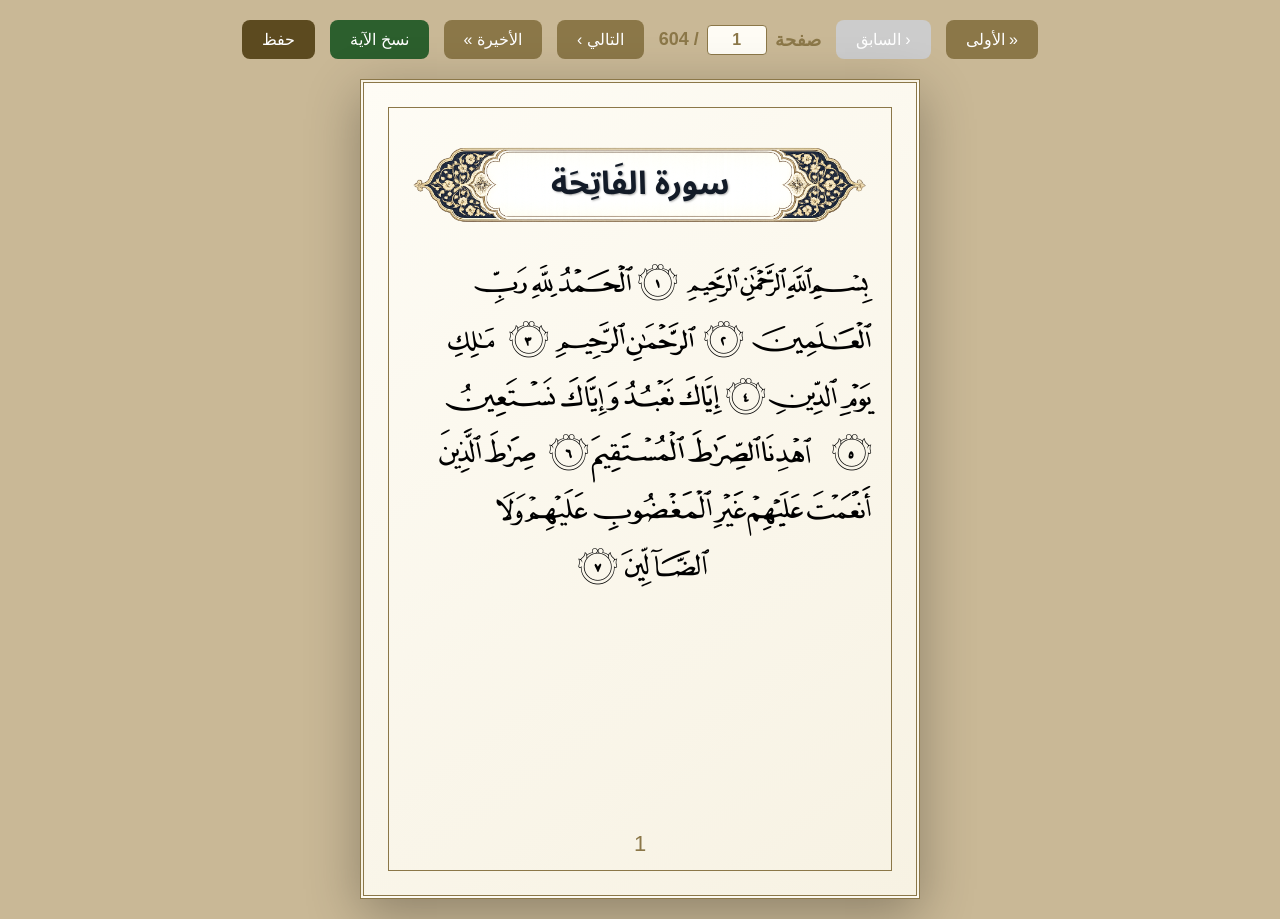
==== index.html @ 2e0cc765 "before refactoring" ====
<!DOCTYPE html>
<html lang="ar" dir="rtl">

<head>
    <meta charset="UTF-8">
    <meta name="viewport" content="width=device-width, initial-scale=1.0">
    <title>مصحف المدينة المنورة</title>
    <style>
        @import url('https://fonts.googleapis.com/css2?family=Amiri:wght@400;700&family=Scheherazade:wght@400;700&family=Noto+Sans+Arabic:wght@400;700&display=swap');

        * {
            margin: 0;
            padding: 0;
            box-sizing: border-box;
        }

        body {
            background: #c9b896;
            display: flex;
            flex-direction: column;
            align-items: center;
            min-height: 100vh;
            padding: 20px;
            font-family: sans-serif;
        }

        .nav {
            display: flex;
            align-items: center;
            gap: 15px;
            margin-bottom: 20px;
        }

        .nav button {
            padding: 10px 20px;
            font-size: 16px;
            background: #8b7748;
            color: white;
            border: none;
            border-radius: 8px;
            cursor: pointer;
        }

        .nav button:hover {
            background: #6d5a36;
        }

        .nav button:disabled {
            background: #ccc;
            cursor: not-allowed;
        }

        #copyBtn {
            background: #2c5f2d;
        }

        #copyBtn:hover {
            background: #1e4220;
        }

        .page-info {
            font-size: 18px;
            color: #8b7748;
            font-weight: bold;
            display: flex;
            align-items: center;
            gap: 8px;
        }

        .page-info input {
            width: 60px;
            padding: 5px;
            text-align: center;
            font-size: 16px;
            border: 1px solid #8b7748;
            border-radius: 4px;
            background: #fefcf5;
            color: #8b7748;
            font-weight: bold;
        }

        .page-info input::-webkit-inner-spin-button,
        .page-info input::-webkit-outer-spin-button {
            -webkit-appearance: none;
            margin: 0;
        }

        .mushaf-page {
            background: linear-gradient(145deg, #fefcf5, #f7f2e3);
            width: 560px;
            min-height: 820px;
            padding: 50px 45px;
            box-shadow: 0 15px 50px rgba(0, 0, 0, 0.3);
            border: 4px double #8b7748;
            position: relative;
        }

        .mushaf-page::before {
            content: '';
            position: absolute;
            top: 24px;
            left: 24px;
            right: 24px;
            bottom: 24px;
            border: 1px solid #8b7748;
            pointer-events: none;
        }

        .qcf-text {
            font-family: 'QCF_P1', serif;
            font-size: 42px;
            line-height: 1.35;
            color: #000;
            word-wrap: break-word;
            text-align: justify;
            text-align-last: center;
            user-select: text;
        }

        .qcf-text .word {
            cursor: pointer;
            padding: 2px 4px;
            border-radius: 3px;
        }

        .qcf-text .word:hover {
            background-color: rgba(100, 149, 237, 0.2);
        }

        .qcf-text .word.selected {
            background-color: rgba(100, 149, 237, 0.4);
        }

        .ayah {
            cursor: pointer;
            padding: 2px 4px;
            border-radius: 3px;
        }

        .ayah.selected {
            background-color: rgba(100, 149, 237, 0.2);
        }

        .qcf-text {
            cursor: text;
        }

        .page-num {
            position: absolute;
            bottom: 38px;
            left: 0;
            right: 0;
            text-align: center;
            font-size: 22px;
            color: #8b7748;
        }

        .loading {
            color: #8b7748;
            font-size: 20px;
        }

        .surah-header {
            font-family: 'Scheherazade', 'Noto Sans Arabic', 'Amiri', serif;
            font-size: 32px;
            font-weight: 700;
            text-align: center;
            color: #131b28;
            margin-bottom: 15px;
            padding: 30px 40px;
            background-image: url('SurahHeader.png');
            background-size: contain;
            background-repeat: no-repeat;
            background-position: center;
            min-height: 80px;
            display: flex;
            align-items: center;
            justify-content: center;
            text-shadow: 1px 1px 2px rgba(0, 0, 0, 0.3);
        }

        .bismillah {
            font-family: 'QCF_Bismillah', serif;
            font-size: 42px;
            text-align: center;
            color: #000;
            margin-bottom: 15px;
            display: block;
        }

        /* Hifz Mode */
        #hifzToggle {
            background: #5c4a1f;
        }

        #hifzToggle.active {
            background: #1e4220;
        }

        .hifz-block {
            color: #f59e0b; /* Yellow/Gold color */
            font-weight: bold;
            cursor: pointer;
            border-radius: 4px;
            transition: background-color 0.2s;
        }
        
        .hifz-block:hover {
            background-color: rgba(245, 158, 11, 0.1);
        }

        .hifz-word {
            color: #2563eb;
            font-weight: bold;
        }

        /* Tooltip */
        #tooltip {
            display: none;
            position: fixed;
            background: #fefcf5;
            border: 2px solid #8b7748;
            border-radius: 8px;
            padding: 15px;
            max-width: 500px;
            max-height: 450px;
            overflow-y: auto;
            z-index: 1000;
            box-shadow: 0 4px 20px rgba(0, 0, 0, 0.3);
            font-family: 'Scheherazade', serif;
            pointer-events: auto;
        }

        #tooltip:hover {
            display: block !important;
        }

        #tooltip .similar-item {
            padding: 10px;
            margin: 8px 0;
            background: #f5f0e6;
            border-radius: 6px;
            border-right: 4px solid #8b7748;
            cursor: pointer;
        }

        #tooltip .similar-item:hover {
            background: #e8e0d0;
            border-right-color: #2c5f2d;
        }

        #tooltip .similar-item .surah-name {
            font-weight: bold;
            color: #1a5c2e;
            font-size: 14px;
        }

        #tooltip .similar-item .ayah-text {
            font-size: 18px;
            color: #131b28;
            margin-top: 5px;
        }

        #tooltip .similar-item .shared-words {
            font-size: 12px;
            color: #2563eb;
            margin-top: 5px;
        }

        #tooltip .current-word {
            font-size: 18px;
            font-weight: bold;
            color: #2563eb;
            padding: 10px;
            background: #e0e7ff;
            border-radius: 6px;
            text-align: center;
            margin-bottom: 10px;
        }
    </style>
</head>

<body>
    <div class="nav">
        <button id="firstBtn">« الأولى</button>
        <button id="prevBtn" disabled>‹ السابق</button>
        <span class="page-info">صفحة <input type="number" id="pageInput" min="1" max="604" value="1"> / 604</span>
        <button id="nextBtn">التالي ›</button>
        <button id="lastBtn">الأخيرة »</button>
        <button id="copyBtn" disabled>نسخ الآية</button>
        <button id="hifzToggle">حفظ</button>
    </div>
    <div id="tooltip"></div>
    <div class="mushaf-page">
        <div id="content" class="qcf-text"></div>
        <div id="pageNumber" class="page-num">1</div>
    </div>

    <script>
        const TOTAL_PAGES = 604;

        let pagesData = {};
        let surahInfo = {};
        let quranText = {};
        let hifzData = {};
        let isHifzMode = false;
        let currentPage = 1;

        // Word mapping: lineIdx -> [{charIndex, quranWordIndex, word}]
        let wordMapping = {};

        async function loadQuranText() {
            try {
                const response = await fetch('quran-uthmani.json');
                const data = await response.json();

                quranText = {};
                for (const surah of data.data.surahs) {
                    quranText[surah.number] = surah.ayahs.map(a => a.text.replace('\ufeff', ''));
                }

                // Build word mapping for all 6236 lines
                buildWordMapping(data);

                console.log('Loaded Quran text from local file');
            } catch (e) {
                console.error('Failed to load Quran text:', e);
            }
        }

        function buildWordMapping(quranData) {
            // Get all ayahs in order
            const allAyahs = [];
            for (const surah of quranData.data.surahs) {
                for (const ayah of surah.ayahs) {
                    allAyahs.push(ayah);
                }
            }

            // Load mushaf to get char counts per line
            fetch('mushaf.txt').then(r => r.text()).then(text => {
                const lines = text.split('\n').filter(l => l.trim());

                for (let lineIdx = 0; lineIdx < Math.min(lines.length, allAyahs.length); lineIdx++) {
                    const line = lines[lineIdx];
                    const commaIdx = line.indexOf(',');
                    if (commaIdx === -1) continue;

                    const ligatures = line.substring(commaIdx + 1).trim();
                    // Remove last char (ayah number marker)
                    const chars = ligatures.slice(0, -1);
                    const mushafWordCount = chars.length;

                    // Get Quran words
                    const quranWords = getWordsFromText(allAyahs[lineIdx].text);
                    const quranWordCount = quranWords.length;

                    // Build mapping
                    wordMapping[lineIdx] = [];

                    if (mushafWordCount === quranWordCount) {
                        // Direct 1:1 mapping
                        for (let i = 0; i < mushafWordCount; i++) {
                            wordMapping[lineIdx].push({
                                charIndex: i,
                                quranWordIndex: i,
                                word: quranWords[i]
                            });
                        }
                    } else if (mushafWordCount === quranWordCount + 1) {
                        // One stop mark - skip it
                        // Find which position has the stop mark (usually near the end)
                        // For now, map first quranWordCount chars to words
                        for (let i = 0; i < quranWordCount; i++) {
                            wordMapping[lineIdx].push({
                                charIndex: i,
                                quranWordIndex: i,
                                word: quranWords[i]
                            });
                        }
                    }
                }
                console.log('Built word mapping for ' + Object.keys(wordMapping).length + ' lines');
            });
        }

        function getWordsFromText(text) {
            // Split handling multiple spaces
            return text.trim().split(/\s+/).filter(w => w);
        }

        async function loadHifzData() {
            try {
                const response = await fetch('hifz_data.json');
                hifzData = await response.json();
                console.log('Loaded hifz data: ' + Object.keys(hifzData).length + ' trigrams');
                console.log('Sample keys:', Object.keys(hifzData).slice(0, 3));
            } catch (e) {
                console.error('Failed to load hifz data:', e);
            }
        }

        function toggleHifzMode() {
            isHifzMode = !isHifzMode;
            document.getElementById('hifzToggle').classList.toggle('active', isHifzMode);
            renderPage(currentPage);
        }

        function getAyahText(surahNum, ayahNum) {
            return quranText[surahNum] ? (quranText[surahNum][ayahNum - 1] || '') : '';
        }

        const HARAKAT = ['ً', 'ٍ', 'ٌ', 'َ', 'ِ', 'ُ', 'ّ', 'ْ', 'ٰ', 'ٱ'];

        function removeBismillah(text) {
            if (!text) return '';
            // Try multiple bismillah patterns (with different harakat orderings)
            const bismPatterns = [
                'بِسْمِ ٱللَّهِ ٱلرَّحْمَٰنِ ٱلرَّحِيمِ',
                'بِسْمِ ٱللَّهِ ٱلرَّحْمَٰنِ ٱلرَّحِيمِ',
                'بِسْمِ اللَّهِ الرَّحْمَٰنِ الرَّحِيمِ'
            ];
            for (const pat of bismPatterns) {
                if (text.includes(pat)) {
                    const idx = text.indexOf(pat);
                    const remaining = text.substring(idx + pat.length).trim();
                    if (remaining.length > 5) return remaining;
                    return '';
                }
            }
            // Simple check: if starts with بسم or بِسْم
            if (text.startsWith('بِسْمِ') || text.startsWith('بسم')) {
                const parts = text.split(' ');
                // Find end of bismillah (usually 4-5 words)
                let bismEnd = -1;
                for (let i = 1; i < Math.min(6, parts.length); i++) {
                    if (parts[i].includes('لَّهِ') || parts[i] === 'لله' || parts[i].includes('لِٱل')) {
                        bismEnd = i;
                        break;
                    }
                }
                if (bismEnd > 0) {
                    const remaining = parts.slice(bismEnd + 1).join(' ').trim();
                    if (remaining.length > 5) return remaining;
                    return '';
                }
            }
            return text;
        }

        function normalizeWord(word) {
            let w = word.trim();
            for (const h of HARAKAT) {
                w = w.replaceAll(h, '');
            }
            return w;
        }

        function getTrigramsFromText(text, removeBism = true) {
            if (removeBism) {
                text = removeBismillah(text);
            }
            const words = text.split(' ');
            const trigrams = [];
            for (let i = 0; i < words.length - 2; i++) {
                const w1 = normalizeWord(words[i]);
                const w2 = normalizeWord(words[i + 1]);
                const w3 = normalizeWord(words[i + 2]);
                if (w1 && w2 && w3) {
                    trigrams.push(w1 + " " + w2 + " " + w3);
                }
            }
            return trigrams;
        }

        function getMatchingTrigramGroups(key) {
            if (!hifzData) return [];

            const [surah, ayah] = key.split(':').map(Number);
            const text = getAyahText(surah, ayah);
            const words = text.split(' ');

            // Find all matching trigrams with their positions
            const matches = [];
            for (let i = 0; i < words.length - 2; i++) {
                const w1 = normalizeWord(words[i]);
                const w2 = normalizeWord(words[i + 1]);
                const w3 = normalizeWord(words[i + 2]);
                const trigram = w1 + " " + w2 + " " + w3;

                if (hifzData[trigram]) {
                    const similarAyahs = hifzData[trigram].filter(k => k !== key);
                    if (similarAyahs.length > 0) {
                        matches.push({
                            startIdx: i,
                            endIdx: i + 2,
                            trigram: trigram,
                            trigramWords: [w1, w2, w3],
                            similarAyahs: similarAyahs
                        });
                    }
                }
            }

            if (matches.length === 0) return [];

            // Sort by position
            matches.sort((a, b) => a.startIdx - b.startIdx);

            // Merge consecutive trigrams into one group
            const groups = [];
            let currentGroup = {
                startIdx: matches[0].startIdx,
                endIdx: matches[0].endIdx,
                matches: [matches[0]]
            };

            for (let i = 1; i < matches.length; i++) {
                const curr = matches[i];
                const prev = currentGroup;

                if (curr.startIdx <= prev.endIdx) {
                    // Overlapping or touching (share at least one word) - merge
                    currentGroup.endIdx = Math.max(prev.endIdx, curr.endIdx);
                    currentGroup.matches.push(curr);
                } else {
                    groups.push(currentGroup);
                    currentGroup = {
                        startIdx: curr.startIdx,
                        endIdx: curr.endIdx,
                        matches: [curr]
                    };
                }
            }
            groups.push(currentGroup);

            // Build final groups with merged similar ayahs
            return groups.map(g => {
                const allSimilarAyahs = new Set();
                const trigramWordSets = g.matches.map(m => ({
                    words: m.trigramWords,
                    similarAyahs: m.similarAyahs
                }));

                g.matches.forEach(m => {
                    m.similarAyahs.forEach(a => allSimilarAyahs.add(a));
                });

                return {
                    startIdx: g.startIdx,
                    endIdx: g.endIdx,
                    trigramWordSets: trigramWordSets,
                    similarAyahs: Array.from(allSimilarAyahs)
                };
            });
        }

        function findSimilarAyahs(currentKey) {
            const groups = getMatchingTrigramGroups(currentKey);
            if (groups.length === 0) return [];

            // Collect all unique similar ayahs with their matching words
            const similarMap = new Map();

            for (const group of groups) {
                for (const otherKey of group.similarAyahs) {
                    if (!similarMap.has(otherKey)) {
                        const [s, a] = otherKey.split(':').map(Number);
                        similarMap.set(otherKey, {
                            key: otherKey,
                            surah: s,
                            ayah: a,
                            text: getAyahText(s, a),
                            trigramWordSets: [] // Store which trigram(s) match this ayah
                        });
                    }
                    // Add matching trigram words from this group
                    for (const wordSet of group.trigramWordSets) {
                        if (wordSet.similarAyahs.includes(otherKey)) {
                            similarMap.get(otherKey).trigramWordSets.push(wordSet.words);
                        }
                    }
                }
            }

            return Array.from(similarMap.values());
        }

        function checkSimilarAyahs(key) {
            if (!key || !hifzData) return false;
            return getMatchingTrigramGroups(key).length > 0;
        }

        let tooltipTimeout = null;

        function onSimilarHover(el, e) {
            clearTimeout(tooltipHideTimeout);
            showSimilarTooltip(el);
        }

        let tooltipHideTimeout = null;

        function onSimilarLeave() {
            // Small delay before hiding to allow moving mouse to tooltip
            tooltipHideTimeout = setTimeout(() => {
                const tooltip = document.getElementById('tooltip');
                tooltip.style.display = 'none';
            }, 300);
        }

        function keepTooltipVisible() {
            clearTimeout(tooltipHideTimeout);
        }

        function hideTooltipOnLeave() {
            onSimilarLeave(); // Use same delay when leaving tooltip
        }

        window.clickSimilarAyah = function (surahNum, ayahNum) {
            const tooltip = document.getElementById('tooltip');
            tooltip.style.display = 'none';
            tooltip.style.visibility = 'hidden';

            // Now navigate
            goToAyah(surahNum, ayahNum);

            // Restore visibility after navigation
            setTimeout(() => {
                tooltip.style.visibility = 'visible';
            }, 100);
        }

        window.goToAyah = function (surahNum, ayahNum) {
            clearTimeout(tooltipHideTimeout);
            const tooltip = document.getElementById('tooltip');
            tooltip.style.display = 'none';

            // Find which page this ayah is on
            for (const page in pagesData) {
                const ayahs = pagesData[page];
                for (const a of ayahs) {
                    const mapping = lineToAyahMap || getLineToAyahMapping();
                    const loc = mapping[a.lineIdx];
                    if (loc && loc.surah === surahNum && loc.ayah === ayahNum) {
                        // Navigate to page and select this ayah
                        const pageNum = parseInt(page);
                        renderPage(pageNum);

                        // Find and select the ayah element
                        setTimeout(() => {
                            const el = document.querySelector(`[data-key="${surahNum}:${ayahNum}"]`);
                            if (el) {
                                selectAyah(el);
                            }
                        }, 100);
                        return;
                    }
                }
            }
        };

        function highlightMatchingWords(text, trigramWordSets) {
            if (!trigramWordSets || trigramWordSets.length === 0) return text;

            const words = text.split(' ');

            // For each position, determine if it should be highlighted
            // Prioritize longer trigram matches
            const wordCountToHighlight = new Map(); // position -> word count to highlight (prefer higher)

            // Sort by length descending (longer trigrams first)
            const sortedSets = trigramWordSets.sort((a, b) => b.length - a.length);

            for (const wordSet of sortedSets) {
                // Find this word set in the text
                for (let i = 0; i < words.length - wordSet.length + 1; i++) {
                    const slice = words.slice(i, i + wordSet.length).map((w, idx) => normalizeWord(w));
                    if (slice.join(' ') === wordSet.join(' ')) {
                        // Mark these positions with the word count
                        for (let j = 0; j < wordSet.length; j++) {
                            const pos = i + j;
                            const currentCount = wordCountToHighlight.get(pos) || 0;
                            if (wordSet.length >= currentCount) {
                                wordCountToHighlight.set(pos, wordSet.length);
                            }
                        }
                    }
                }
            }

            return words.map((word, i) => {
                if (wordCountToHighlight.has(i)) {
                    return `<span class="hifz-word">${word}</span>`;
                }
                return word;
            }).join(' ');
        }

        function showSimilarTooltip(el) {
            const groupDataRaw = el.getAttribute('data-group');
            if (!groupDataRaw) return;
            const group = JSON.parse(groupDataRaw);

            // Fetch full ayah data for similar ones
            const similar = [];

            for (const otherKey of group.similarAyahs) {
                const [s, a] = otherKey.split(':').map(Number);
                const text = getAyahText(s, a);
                
                // For this specific other ayah, find which of our current group's trigrams match it
                const matchingTrigramWords = [];
                for (const wordSet of group.trigramWordSets) {
                    if (wordSet.similarAyahs.includes(otherKey)) {
                        matchingTrigramWords.push(wordSet.words);
                    }
                }

                similar.push({
                    key: otherKey,
                    surah: s,
                    ayah: a,
                    text: text,
                    trigramWordSets: matchingTrigramWords
                });
            }

            if (similar.length === 0) return;

            const tooltip = document.getElementById('tooltip');
            let html = `<div class="current-word">آيات مشابهة لهذا الجزء (${similar.length})</div>`;

            for (const s of similar) {
                const highlightedText = highlightMatchingWords(s.text, s.trigramWordSets);
                html += `<div class="similar-item" onclick="clickSimilarAyah(${s.surah}, ${s.ayah})">
                    <div class="surah-name">سورة ${surahInfo[s.surah]?.name || s.surah} [${s.surah}:${s.ayah}]</div>
                    <div class="ayah-text">${highlightedText}</div>
                </div>`;
            }

            tooltip.innerHTML = html;

            // Measure tooltip size
            tooltip.style.display = 'block';
            const tooltipHeight = tooltip.offsetHeight;
            tooltip.style.display = 'none';

            // Pure viewport coordinates
            const rect = el.getBoundingClientRect();
            const padding = 15;

            // X stays as is, Y adjusts based on available space
            const left = rect.left + padding;
            const spaceBelow = window.innerHeight - rect.bottom;
            const spaceAbove = rect.top;

            let top;
            if (spaceBelow >= tooltipHeight + padding) {
                // Show below
                top = rect.bottom + padding;
            } else if (spaceAbove >= tooltipHeight + padding) {
                // Show above
                top = rect.top - tooltipHeight - padding;
            } else {
                // Default to below (will overflow but at least visible)
                top = rect.bottom + padding;
            }

            // Apply to fixed position tooltip
            tooltip.style.left = left + 'px';
            tooltip.style.top = top + 'px';
            tooltip.style.display = 'block';

            // Keep visible when moving to tooltip
            tooltip.onmouseenter = keepTooltipVisible;
            tooltip.onmouseleave = hideTooltipOnLeave;
        }

        function getLineToAyahMapping() {
            const mapping = {};
            const surahStarts = Object.entries(surahInfo).map(([num, info]) => ({
                surah: parseInt(num),
                start: info.start
            })).sort((a, b) => a.start - b.start);

            for (let lineIdx = 0; lineIdx < 6236; lineIdx++) {
                let currentSurah = 1;
                let ayahInSurah = 1;

                for (let i = 0; i < surahStarts.length; i++) {
                    if (lineIdx >= surahStarts[i].start) {
                        if (i < surahStarts.length - 1 && lineIdx >= surahStarts[i + 1].start) {
                            continue;
                        }
                        currentSurah = surahStarts[i].surah;
                        ayahInSurah = lineIdx - surahStarts[i].start + 1;
                        break;
                    }
                }
                mapping[lineIdx] = { surah: currentSurah, ayah: ayahInSurah };
            }
            return mapping;
        }

        let lineToAyahMap = null;
        let selectedAyahLineIdx = null;

        function getInitialPage() {
            const hash = window.location.hash;
            if (hash.startsWith('#page=')) {
                const page = parseInt(hash.replace('#page=', ''));
                if (page >= 1 && page <= 604) {
                    return page;
                }
            }
            return 1;
        }

        async function loadFont(pageNum, customFontName = null) {
            const pageStr = String(pageNum).padStart(3, '0');
            const fontName = customFontName || 'QCF_P' + pageNum;
            const styleId = customFontName ? 'font-bismillah' : 'font-' + pageStr;

            if (document.getElementById(styleId)) return true;

            try {
                const response = await fetch('qcf_fonts/QCF_P' + pageStr + '.woff2');
                if (response.ok) {
                    const buffer = await response.arrayBuffer();
                    const base64 = btoa(String.fromCharCode(...new Uint8Array(buffer)));
                    const style = document.createElement('style');
                    style.id = styleId;
                    style.textContent = `@font-face { font-family: '${fontName}'; src: url(data:font/woff2;base64,${base64}) format('woff2'); }`;
                    document.head.appendChild(style);
                    return true;
                }
            } catch (e) { }
            return false;
        }

        async function loadMushaf() {
            const response = await fetch('mushaf.txt');
            const text = await response.text();
            const lines = text.split('\n').filter(line => line.trim());

            // Build pages data - each line has format: page,ligatures
            pagesData = {};
            for (let i = 0; i < lines.length; i++) {
                const line = lines[i];
                const commaIdx = line.indexOf(',');
                if (commaIdx === -1) continue;

                const pageNum = parseInt(line.substring(0, commaIdx).trim());
                const ligatures = line.substring(commaIdx + 1).trim();

                if (!pagesData[pageNum]) pagesData[pageNum] = [];
                pagesData[pageNum].push({ lineIdx: i, text: ligatures });
            }
            console.log('Loaded pages: ' + Object.keys(pagesData).length);
        }

        async function loadSurahInfo() {
            try {
                const response = await fetch('surah_info.json');
                surahInfo = await response.json();
                console.log('Loaded surah info: ' + Object.keys(surahInfo).length + ' surahs');
            } catch (e) {
                console.error('Failed to load surah info:', e);
            }
        }

        function getSurahHeadersForPage(pageNum) {
            const headers = [];
            const pageAyahs = pagesData[pageNum] || [];
            if (pageAyahs.length === 0) return headers;

            const startLineIdx = pageAyahs[0].lineIdx;
            const endLineIdx = pageAyahs[pageAyahs.length - 1].lineIdx;

            for (const [surahNum, info] of Object.entries(surahInfo)) {
                const surahStartIdx = info.start;
                if (surahStartIdx >= startLineIdx && surahStartIdx <= endLineIdx) {
                    const relativeIdx = surahStartIdx - startLineIdx;
                    headers.push({ surahNum: parseInt(surahNum), name: info.name, relativeIdx });
                }
            }
            return headers.sort((a, b) => a.relativeIdx - b.relativeIdx);
        }

        function renderAyahWithHighlights(text, key) {
            if (!isHifzMode || !key || !hifzData) {
                return text;
            }

            const groups = getMatchingTrigramGroups(key);
            if (groups.length === 0) return text;

            // Mushaf text has one character per word (no spaces)
            let result = '';
            let lastIdx = 0;

            // Sort groups by startIdx to process them in order
            groups.sort((a, b) => a.startIdx - b.startIdx);

            for (const group of groups) {
                // Add ligatures before the group
                if (group.startIdx > lastIdx) {
                    result += text.substring(lastIdx, group.startIdx);
                }

                // Add the group as a hifz-block
                const blockLigatures = text.substring(group.startIdx, group.endIdx + 1);
                const groupJson = JSON.stringify({
                    key: key,
                    startIdx: group.startIdx,
                    endIdx: group.endIdx,
                    similarAyahs: group.similarAyahs,
                    trigramWordSets: group.trigramWordSets
                }).replace(/"/g, '&quot;');

                result += `<span class="hifz-block" data-group="${groupJson}" onmouseenter="onSimilarHover(this, event)" onmouseleave="onSimilarLeave()">${blockLigatures}</span>`;
                
                lastIdx = group.endIdx + 1;
            }

            // Add remaining ligatures
            if (lastIdx < text.length) {
                result += text.substring(lastIdx);
            }

            return result;
        }

        function renderPage(page) {
            // Hide tooltip when switching pages
            clearTimeout(tooltipHideTimeout);
            document.getElementById('tooltip').style.display = 'none';

            // Update URL without reload
            history.replaceState(null, '', '#page=' + page);

            currentPage = page;

            // Load font on demand
            loadFont(page);

            // Set page-specific font
            const contentEl = document.getElementById('content');
            contentEl.style.fontFamily = `'QCF_P${page}', serif`;

            // Get ayahs for this page
            const ayahs = pagesData[page] || [];
            const headers = getSurahHeadersForPage(page);

            // Build HTML with surah headers
            let html = '';

            const NO_BISMILLAH = [1, 9]; // Surah Fatiha (1) and Tawba (9)

            if (headers.length === 0) {
                html = ayahs.map((a, i) => {
                    const key = lineToAyahMap ? `${lineToAyahMap[a.lineIdx].surah}:${lineToAyahMap[a.lineIdx].ayah}` : null;
                    const hasSimilar = key && isHifzMode && checkSimilarAyahs(key);
                    const className = 'ayah' + (hasSimilar ? ' has-similar' : '');
                    const text = renderAyahWithHighlights(a.text, key);
                    return `<span class="${className}" data-line="${a.lineIdx}" data-key="${key || ''}" onclick="selectAyah(this)">${text}</span>`;
                }).join('');
            } else {
                let lastIdx = 0;
                for (const header of headers) {
                    html += ayahs.slice(lastIdx, header.relativeIdx).map((a, i) => {
                        const key = lineToAyahMap ? `${lineToAyahMap[a.lineIdx].surah}:${lineToAyahMap[a.lineIdx].ayah}` : null;
                        const hasSimilar = key && isHifzMode && checkSimilarAyahs(key);
                        const className = 'ayah' + (hasSimilar ? ' has-similar' : '');
                        const text = renderAyahWithHighlights(a.text, key);
                        return `<span class="${className}" data-line="${a.lineIdx}" data-key="${key || ''}" onclick="selectAyah(this)">${text}</span>`;
                    }).join('');
                    html += `<div class="surah-header">سورة ${header.name}</div>`;

                    // Add bismillah for all surahs except Fatiha (1) and Towba (9)
                    if (!NO_BISMILLAH.includes(header.surahNum)) {
                        html += `<span class="bismillah">ﭑﭒﭓﭔ</span>`;
                    }

                    lastIdx = header.relativeIdx;
                }
                html += ayahs.slice(lastIdx).map((a, i) => {
                    const key = lineToAyahMap ? `${lineToAyahMap[a.lineIdx].surah}:${lineToAyahMap[a.lineIdx].ayah}` : null;
                    const hasSimilar = key && isHifzMode && checkSimilarAyahs(key);
                    const className = 'ayah' + (hasSimilar ? ' has-similar' : '');
                    const text = renderAyahWithHighlights(a.text, key);
                    return `<span class="${className}" data-line="${a.lineIdx}" data-key="${key || ''}" onclick="selectAyah(this)">${text}</span>`;
                }).join('');
            }

            document.getElementById('content').innerHTML = html;
            document.getElementById('pageInput').value = page;
            document.getElementById('pageNumber').textContent = page;

            document.getElementById('prevBtn').disabled = page === 1;
            document.getElementById('nextBtn').disabled = page === TOTAL_PAGES;
        }

        async function init() {
            document.getElementById('content').innerHTML = '<span class="loading">جاري التحميل...</span>';
            // Load font 1 as QCF_Bismillah for bismillah on all pages
            await loadFont(1, 'QCF_Bismillah');
            await loadMushaf();
            await loadSurahInfo();
            lineToAyahMap = getLineToAyahMapping();
            await loadQuranText();
            await loadHifzData();
            renderPage(getInitialPage());

            // Add selection change listener
            document.addEventListener('selectionchange', () => {
                const selection = window.getSelection();
                const copyBtn = document.getElementById('copyBtn');

                if (selection && !selection.isCollapsed) {
                    copyBtn.disabled = false;
                    copyBtn.textContent = 'نسخ المحدد';
                } else {
                    copyBtn.textContent = 'نسخ الآية';
                    copyBtn.disabled = selectedAyahLineIdx === null;
                }
            });
        }

        document.getElementById('hifzToggle').onclick = toggleHifzMode;

        window.selectAyah = function (el) {
            document.querySelectorAll('.ayah.selected').forEach(a => a.classList.remove('selected'));
            el.classList.add('selected');

            selectedAyahLineIdx = parseInt(el.getAttribute('data-line'));
            document.getElementById('copyBtn').disabled = false;
        };

        document.getElementById('copyBtn').onclick = function () {
            copySelectedText();
        };

        function copySelectedText() {
            const selection = window.getSelection();

            if (!selection || selection.isCollapsed) {
                // No selection - copy entire ayah
                if (selectedAyahLineIdx !== null) {
                    const mapping = lineToAyahMap || getLineToAyahMapping();
                    const { surah, ayah } = mapping[selectedAyahLineIdx] || { surah: 1, ayah: 1 };
                    const arabicText = getAyahText(surah, ayah);
                    if (arabicText) {
                        navigator.clipboard.writeText(arabicText).then(() => {
                            console.log('Copied full ayah: ' + surah + ':' + ayah);
                        });
                    }
                }
                return;
            }

            // User selected text - need to find which characters in which ayah were selected
            const range = selection.getRangeAt(0);

            // Find start and end ayahs
            let startNode = range.startContainer;
            let startAyah = startNode.nodeType === 1 ?
                startNode.closest('.ayah') :
                startNode.parentElement?.closest('.ayah');

            let endNode = range.endContainer;
            let endAyah = endNode.nodeType === 1 ?
                endNode.closest('.ayah') :
                endNode.parentElement?.closest('.ayah');

            if (!startAyah || !endAyah) {
                // Fall back to selected ayah
                if (selectedAyahLineIdx !== null) {
                    const mapping = lineToAyahMap || getLineToAyahMapping();
                    const { surah, ayah } = mapping[selectedAyahLineIdx] || { surah: 1, ayah: 1 };
                    const quranText = getAyahText(surah, ayah);
                    if (quranText) {
                        const words = quranText.split(/\s+/).filter(w => w);
                        if (words.length > 0) {
                            navigator.clipboard.writeText(words[0]);
                        }
                    }
                }
                return;
            }

            const allAyahs = Array.from(document.querySelectorAll('.ayah'));
            const startIndex = allAyahs.indexOf(startAyah);
            const endIndex = allAyahs.indexOf(endAyah);

            if (startIndex === -1 || endIndex === -1 || startIndex > endIndex) {
                return;
            }

            const selectedAyahsEls = allAyahs.slice(startIndex, endIndex + 1);
            let finalCopiedParts = [];

            for (let i = 0; i < selectedAyahsEls.length; i++) {
                const ayahEl = selectedAyahsEls[i];

                // Get the line index from the ayah element
                const lineIdx = parseInt(ayahEl.getAttribute('data-line'));
                if (isNaN(lineIdx)) continue;

                // Get mapping for this line
                const mapping = lineToAyahMap || getLineToAyahMapping();
                const { surah, ayah } = mapping[lineIdx] || { surah: 1, ayah: 1 };

                // Get the full text in the DOM
                const fullText = ayahEl.textContent;

                // Determine intersection range for this ayah
                const ayahRange = document.createRange();
                ayahRange.selectNodeContents(ayahEl);

                const intersection = document.createRange();

                if (i === 0) {
                    intersection.setStart(range.startContainer, range.startOffset);
                } else {
                    intersection.setStart(ayahRange.startContainer, ayahRange.startOffset);
                }

                if (i === selectedAyahsEls.length - 1) {
                    intersection.setEnd(range.endContainer, range.endOffset);
                } else {
                    intersection.setEnd(ayahRange.endContainer, ayahRange.endOffset);
                }

                const selectedText = intersection.toString();
                if (!selectedText) continue;

                // Find position of selected text within the ayah
                const startInAyah = fullText.indexOf(selectedText);
                if (startInAyah < 0) {
                    // Selected text not found in ayah, copy full ayah
                    const quranText = getAyahText(surah, ayah);
                    if (quranText) finalCopiedParts.push(quranText);
                    continue;
                }

                // Calculate start and end character positions
                const startCharIndex = startInAyah;
                let endCharIndex = startInAyah + selectedText.length;

                let isSeparatorSelected = false;
                if (endCharIndex === fullText.length) {
                    isSeparatorSelected = true;
                    // Ignore the separator so it isn't copied as a word
                    endCharIndex = fullText.length - 1;
                }

                if (startCharIndex >= endCharIndex && !isSeparatorSelected) {
                    continue; // Empty selection
                }

                // Get Quran words for this ayah
                const quranText = getAyahText(surah, ayah);
                if (!quranText) continue;

                const quranWords = quranText.split(/\s+/).filter(w => w);

                // Get words from start index to end index
                const startWordIndex = startCharIndex;
                const endWordIndex = endCharIndex;

                const wordsToCopy = quranWords.slice(startWordIndex, endWordIndex).join(' ');

                console.log('Copying chars', startCharIndex, 'to', endCharIndex, '=', endWordIndex - startWordIndex, 'words');
                console.log('Copied:', wordsToCopy);

                if (wordsToCopy || isSeparatorSelected) {
                    let partText = wordsToCopy;
                    if (isSeparatorSelected) {
                        partText += (partText ? ' ' : '') + `(${ayah})`;
                    }
                    finalCopiedParts.push(partText);
                }
            }

            if (finalCopiedParts.length > 0) {
                const finalCopiedText = finalCopiedParts.join(' ').replace(/\s+/g, ' ').trim();
                navigator.clipboard.writeText(finalCopiedText);
            }
        }

        document.getElementById('firstBtn').onclick = () => renderPage(1);
        document.getElementById('prevBtn').onclick = () => renderPage(Math.max(1, currentPage - 1));
        document.getElementById('nextBtn').onclick = () => renderPage(Math.min(TOTAL_PAGES, currentPage + 1));
        document.getElementById('lastBtn').onclick = () => renderPage(TOTAL_PAGES);
        document.getElementById('pageInput').addEventListener('change', (e) => {
            const page = parseInt(e.target.value);
            if (page >= 1 && page <= TOTAL_PAGES) {
                renderPage(page);
            } else {
                e.target.value = currentPage;
            }
        });

        document.addEventListener('keydown', e => {
            if (e.target.id === 'pageInput') return;

            // Ctrl+C to copy selected text (word-level mapping)
            if ((e.ctrlKey || e.metaKey) && e.key === 'c') {
                copySelectedText();
                return;
            }

            if (e.key === 'ArrowLeft') renderPage(Math.min(TOTAL_PAGES, currentPage + 1));
            if (e.key === 'ArrowRight') renderPage(Math.max(1, currentPage - 1));
        });

        init();
    </script>
</body>

</html>
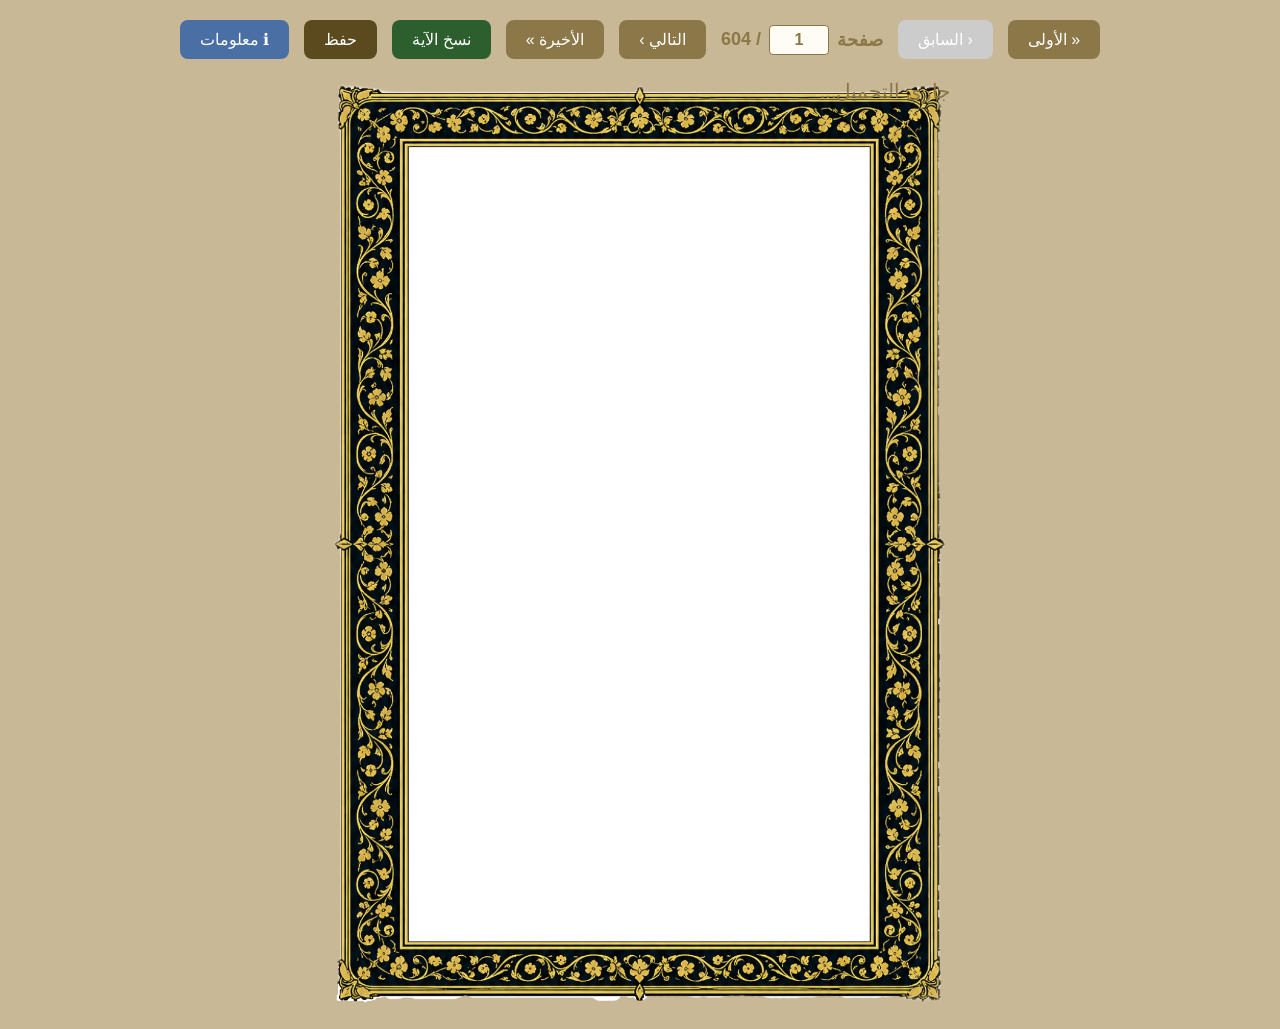
==== commit 64b84502: "refactor: overhaul quran data architecture and hifz indexing - Migrated to word-by-word data sources" ====
--- a/index.html
+++ b/index.html
@@ -2,1221 +2,65 @@
 <html lang="ar" dir="rtl">
 
 <head>
-    <meta charset="UTF-8">
-    <meta name="viewport" content="width=device-width, initial-scale=1.0">
-    <title>مصحف المدينة المنورة</title>
-    <style>
-        @import url('https://fonts.googleapis.com/css2?family=Amiri:wght@400;700&family=Scheherazade:wght@400;700&family=Noto+Sans+Arabic:wght@400;700&display=swap');
-
-        * {
-            margin: 0;
-            padding: 0;
-            box-sizing: border-box;
-        }
-
-        body {
-            background: #c9b896;
-            display: flex;
-            flex-direction: column;
-            align-items: center;
-            min-height: 100vh;
-            padding: 20px;
-            font-family: sans-serif;
-        }
-
-        .nav {
-            display: flex;
-            align-items: center;
-            gap: 15px;
-            margin-bottom: 20px;
-        }
-
-        .nav button {
-            padding: 10px 20px;
-            font-size: 16px;
-            background: #8b7748;
-            color: white;
-            border: none;
-            border-radius: 8px;
-            cursor: pointer;
-        }
-
-        .nav button:hover {
-            background: #6d5a36;
-        }
-
-        .nav button:disabled {
-            background: #ccc;
-            cursor: not-allowed;
-        }
-
-        #copyBtn {
-            background: #2c5f2d;
-        }
-
-        #copyBtn:hover {
-            background: #1e4220;
-        }
-
-        .page-info {
-            font-size: 18px;
-            color: #8b7748;
-            font-weight: bold;
-            display: flex;
-            align-items: center;
-            gap: 8px;
-        }
-
-        .page-info input {
-            width: 60px;
-            padding: 5px;
-            text-align: center;
-            font-size: 16px;
-            border: 1px solid #8b7748;
-            border-radius: 4px;
-            background: #fefcf5;
-            color: #8b7748;
-            font-weight: bold;
-        }
-
-        .page-info input::-webkit-inner-spin-button,
-        .page-info input::-webkit-outer-spin-button {
-            -webkit-appearance: none;
-            margin: 0;
-        }
-
-        .mushaf-page {
-            background: linear-gradient(145deg, #fefcf5, #f7f2e3);
-            width: 560px;
-            min-height: 820px;
-            padding: 50px 45px;
-            box-shadow: 0 15px 50px rgba(0, 0, 0, 0.3);
-            border: 4px double #8b7748;
-            position: relative;
-        }
-
-        .mushaf-page::before {
-            content: '';
-            position: absolute;
-            top: 24px;
-            left: 24px;
-            right: 24px;
-            bottom: 24px;
-            border: 1px solid #8b7748;
-            pointer-events: none;
-        }
-
-        .qcf-text {
-            font-family: 'QCF_P1', serif;
-            font-size: 42px;
-            line-height: 1.35;
-            color: #000;
-            word-wrap: break-word;
-            text-align: justify;
-            text-align-last: center;
-            user-select: text;
-        }
-
-        .qcf-text .word {
-            cursor: pointer;
-            padding: 2px 4px;
-            border-radius: 3px;
-        }
-
-        .qcf-text .word:hover {
-            background-color: rgba(100, 149, 237, 0.2);
-        }
-
-        .qcf-text .word.selected {
-            background-color: rgba(100, 149, 237, 0.4);
-        }
-
-        .ayah {
-            cursor: pointer;
-            padding: 2px 4px;
-            border-radius: 3px;
-        }
-
-        .ayah.selected {
-            background-color: rgba(100, 149, 237, 0.2);
-        }
-
-        .qcf-text {
-            cursor: text;
-        }
-
-        .page-num {
-            position: absolute;
-            bottom: 38px;
-            left: 0;
-            right: 0;
-            text-align: center;
-            font-size: 22px;
-            color: #8b7748;
-        }
-
-        .loading {
-            color: #8b7748;
-            font-size: 20px;
-        }
-
-        .surah-header {
-            font-family: 'Scheherazade', 'Noto Sans Arabic', 'Amiri', serif;
-            font-size: 32px;
-            font-weight: 700;
-            text-align: center;
-            color: #131b28;
-            margin-bottom: 15px;
-            padding: 30px 40px;
-            background-image: url('SurahHeader.png');
-            background-size: contain;
-            background-repeat: no-repeat;
-            background-position: center;
-            min-height: 80px;
-            display: flex;
-            align-items: center;
-            justify-content: center;
-            text-shadow: 1px 1px 2px rgba(0, 0, 0, 0.3);
-        }
-
-        .bismillah {
-            font-family: 'QCF_Bismillah', serif;
-            font-size: 42px;
-            text-align: center;
-            color: #000;
-            margin-bottom: 15px;
-            display: block;
-        }
-
-        /* Hifz Mode */
-        #hifzToggle {
-            background: #5c4a1f;
-        }
-
-        #hifzToggle.active {
-            background: #1e4220;
-        }
-
-        .hifz-block {
-            color: #f59e0b; /* Yellow/Gold color */
-            font-weight: bold;
-            cursor: pointer;
-            border-radius: 4px;
-            transition: background-color 0.2s;
-        }
-        
-        .hifz-block:hover {
-            background-color: rgba(245, 158, 11, 0.1);
-        }
-
-        .hifz-word {
-            color: #2563eb;
-            font-weight: bold;
-        }
-
-        /* Tooltip */
-        #tooltip {
-            display: none;
-            position: fixed;
-            background: #fefcf5;
-            border: 2px solid #8b7748;
-            border-radius: 8px;
-            padding: 15px;
-            max-width: 500px;
-            max-height: 450px;
-            overflow-y: auto;
-            z-index: 1000;
-            box-shadow: 0 4px 20px rgba(0, 0, 0, 0.3);
-            font-family: 'Scheherazade', serif;
-            pointer-events: auto;
-        }
-
-        #tooltip:hover {
-            display: block !important;
-        }
-
-        #tooltip .similar-item {
-            padding: 10px;
-            margin: 8px 0;
-            background: #f5f0e6;
-            border-radius: 6px;
-            border-right: 4px solid #8b7748;
-            cursor: pointer;
-        }
-
-        #tooltip .similar-item:hover {
-            background: #e8e0d0;
-            border-right-color: #2c5f2d;
-        }
-
-        #tooltip .similar-item .surah-name {
-            font-weight: bold;
-            color: #1a5c2e;
-            font-size: 14px;
-        }
-
-        #tooltip .similar-item .ayah-text {
-            font-size: 18px;
-            color: #131b28;
-            margin-top: 5px;
-        }
-
-        #tooltip .similar-item .shared-words {
-            font-size: 12px;
-            color: #2563eb;
-            margin-top: 5px;
-        }
-
-        #tooltip .current-word {
-            font-size: 18px;
-            font-weight: bold;
-            color: #2563eb;
-            padding: 10px;
-            background: #e0e7ff;
-            border-radius: 6px;
-            text-align: center;
-            margin-bottom: 10px;
-        }
-    </style>
+  <meta charset="UTF-8">
+  <meta name="viewport" content="width=device-width, initial-scale=1.0">
+  <title>مصحف المدينة المنورة</title>
+  <link rel="stylesheet" href="styles/styles.css">
 </head>
 
 <body>
-    <div class="nav">
-        <button id="firstBtn">« الأولى</button>
-        <button id="prevBtn" disabled>‹ السابق</button>
-        <span class="page-info">صفحة <input type="number" id="pageInput" min="1" max="604" value="1"> / 604</span>
-        <button id="nextBtn">التالي ›</button>
-        <button id="lastBtn">الأخيرة »</button>
-        <button id="copyBtn" disabled>نسخ الآية</button>
-        <button id="hifzToggle">حفظ</button>
+  <div class="nav">
+    <button id="firstBtn">« الأولى</button>
+    <button id="prevBtn" disabled>‹ السابق</button>
+    <span class="page-info">صفحة <input type="number" id="pageInput" min="1" max="604" value="1"> / 604</span>
+    <button id="nextBtn">التالي ›</button>
+    <button id="lastBtn">الأخيرة »</button>
+    <button id="copyBtn" disabled>نسخ الآية</button>
+    <button id="hifzToggle">حفظ</button>
+    <button id="infoBtn">ℹ معلومات</button>
+  </div>
+  <div id="tooltip"></div>
+  <div id="toast" class="toast" style="display:none">تم النسخ بنجاح</div>
+  <div id="copyPreview" class="preview-overlay" style="display:none">
+    <div class="preview-panel">
+      <div class="preview-header">
+        <span>نص النسخ</span>
+        <button id="previewCloseBtn" class="preview-close">✕</button>
+      </div>
+      <div class="preview-body" id="previewText"></div>
+      <div class="preview-footer">
+        <button id="previewCopyBtn" class="btn-primary">نسخ</button>
+        <button id="previewShareBtn" class="btn-secondary">مشاركة</button>
+        <button id="previewNextBtn" class="btn-secondary">إضافة الآية التالية</button>
+      </div>
     </div>
-    <div id="tooltip"></div>
-    <div class="mushaf-page">
-        <div id="content" class="qcf-text"></div>
-        <div id="pageNumber" class="page-num">1</div>
+  </div>
+  <div id="infoPreview" class="preview-overlay" style="display:none">
+    <div class="preview-panel info-panel">
+      <div class="preview-header">
+        <span>ℹ معلومات عن هذا المصحف</span>
+        <button id="infoCloseBtn" class="preview-close">✕</button>
+      </div>
+      <div class="preview-body info-body">
+        <div class="info-text">يعتمد هذا المصحف الرقمي على النص القرآني و ملفات الخطوط المحملة من منصة قُل - ترتيل (<a
+            href="https://qul.tarteel.ai/resources" target="_blank"
+            rel="noopener noreferrer">https://qul.tarteel.ai/resources</a>)<br>الخط المستخدم: <strong>QPC
+            v1</strong><br>أسأل
+          الله عز وجل أن ينفع بهذا المشروع الإسلام والمسلمين، وأن يسهم في تقوية حفظ المتشابهات في كتاب الله، وأن يجعله
+          خالصاً لوجهه الكريم<br>تنبيه: هذه النسخة من المصحف لم يتم التحقق منها بعد أو مراجعتها من حيث دقة النص القرآني
+          وسلامته من الأخطاء. قد تحتوي على أخطاء في الرسم أو الترتيب<br>أدعو الجميع إلى المساهمة في تطوير أو مراجعة
+          المشروع
+        </div>
+      </div>
     </div>
+  </div>
+  <div class="mushaf-page">
+    <div id="content" class="qcf-text"></div>
+  </div>
 
-    <script>
-        const TOTAL_PAGES = 604;
-
-        let pagesData = {};
-        let surahInfo = {};
-        let quranText = {};
-        let hifzData = {};
-        let isHifzMode = false;
-        let currentPage = 1;
-
-        // Word mapping: lineIdx -> [{charIndex, quranWordIndex, word}]
-        let wordMapping = {};
-
-        async function loadQuranText() {
-            try {
-                const response = await fetch('quran-uthmani.json');
-                const data = await response.json();
-
-                quranText = {};
-                for (const surah of data.data.surahs) {
-                    quranText[surah.number] = surah.ayahs.map(a => a.text.replace('\ufeff', ''));
-                }
-
-                // Build word mapping for all 6236 lines
-                buildWordMapping(data);
-
-                console.log('Loaded Quran text from local file');
-            } catch (e) {
-                console.error('Failed to load Quran text:', e);
-            }
-        }
-
-        function buildWordMapping(quranData) {
-            // Get all ayahs in order
-            const allAyahs = [];
-            for (const surah of quranData.data.surahs) {
-                for (const ayah of surah.ayahs) {
-                    allAyahs.push(ayah);
-                }
-            }
-
-            // Load mushaf to get char counts per line
-            fetch('mushaf.txt').then(r => r.text()).then(text => {
-                const lines = text.split('\n').filter(l => l.trim());
-
-                for (let lineIdx = 0; lineIdx < Math.min(lines.length, allAyahs.length); lineIdx++) {
-                    const line = lines[lineIdx];
-                    const commaIdx = line.indexOf(',');
-                    if (commaIdx === -1) continue;
-
-                    const ligatures = line.substring(commaIdx + 1).trim();
-                    // Remove last char (ayah number marker)
-                    const chars = ligatures.slice(0, -1);
-                    const mushafWordCount = chars.length;
-
-                    // Get Quran words
-                    const quranWords = getWordsFromText(allAyahs[lineIdx].text);
-                    const quranWordCount = quranWords.length;
-
-                    // Build mapping
-                    wordMapping[lineIdx] = [];
-
-                    if (mushafWordCount === quranWordCount) {
-                        // Direct 1:1 mapping
-                        for (let i = 0; i < mushafWordCount; i++) {
-                            wordMapping[lineIdx].push({
-                                charIndex: i,
-                                quranWordIndex: i,
-                                word: quranWords[i]
-                            });
-                        }
-                    } else if (mushafWordCount === quranWordCount + 1) {
-                        // One stop mark - skip it
-                        // Find which position has the stop mark (usually near the end)
-                        // For now, map first quranWordCount chars to words
-                        for (let i = 0; i < quranWordCount; i++) {
-                            wordMapping[lineIdx].push({
-                                charIndex: i,
-                                quranWordIndex: i,
-                                word: quranWords[i]
-                            });
-                        }
-                    }
-                }
-                console.log('Built word mapping for ' + Object.keys(wordMapping).length + ' lines');
-            });
-        }
-
-        function getWordsFromText(text) {
-            // Split handling multiple spaces
-            return text.trim().split(/\s+/).filter(w => w);
-        }
-
-        async function loadHifzData() {
-            try {
-                const response = await fetch('hifz_data.json');
-                hifzData = await response.json();
-                console.log('Loaded hifz data: ' + Object.keys(hifzData).length + ' trigrams');
-                console.log('Sample keys:', Object.keys(hifzData).slice(0, 3));
-            } catch (e) {
-                console.error('Failed to load hifz data:', e);
-            }
-        }
-
-        function toggleHifzMode() {
-            isHifzMode = !isHifzMode;
-            document.getElementById('hifzToggle').classList.toggle('active', isHifzMode);
-            renderPage(currentPage);
-        }
-
-        function getAyahText(surahNum, ayahNum) {
-            return quranText[surahNum] ? (quranText[surahNum][ayahNum - 1] || '') : '';
-        }
-
-        const HARAKAT = ['ً', 'ٍ', 'ٌ', 'َ', 'ِ', 'ُ', 'ّ', 'ْ', 'ٰ', 'ٱ'];
-
-        function removeBismillah(text) {
-            if (!text) return '';
-            // Try multiple bismillah patterns (with different harakat orderings)
-            const bismPatterns = [
-                'بِسْمِ ٱللَّهِ ٱلرَّحْمَٰنِ ٱلرَّحِيمِ',
-                'بِسْمِ ٱللَّهِ ٱلرَّحْمَٰنِ ٱلرَّحِيمِ',
-                'بِسْمِ اللَّهِ الرَّحْمَٰنِ الرَّحِيمِ'
-            ];
-            for (const pat of bismPatterns) {
-                if (text.includes(pat)) {
-                    const idx = text.indexOf(pat);
-                    const remaining = text.substring(idx + pat.length).trim();
-                    if (remaining.length > 5) return remaining;
-                    return '';
-                }
-            }
-            // Simple check: if starts with بسم or بِسْم
-            if (text.startsWith('بِسْمِ') || text.startsWith('بسم')) {
-                const parts = text.split(' ');
-                // Find end of bismillah (usually 4-5 words)
-                let bismEnd = -1;
-                for (let i = 1; i < Math.min(6, parts.length); i++) {
-                    if (parts[i].includes('لَّهِ') || parts[i] === 'لله' || parts[i].includes('لِٱل')) {
-                        bismEnd = i;
-                        break;
-                    }
-                }
-                if (bismEnd > 0) {
-                    const remaining = parts.slice(bismEnd + 1).join(' ').trim();
-                    if (remaining.length > 5) return remaining;
-                    return '';
-                }
-            }
-            return text;
-        }
-
-        function normalizeWord(word) {
-            let w = word.trim();
-            for (const h of HARAKAT) {
-                w = w.replaceAll(h, '');
-            }
-            return w;
-        }
-
-        function getTrigramsFromText(text, removeBism = true) {
-            if (removeBism) {
-                text = removeBismillah(text);
-            }
-            const words = text.split(' ');
-            const trigrams = [];
-            for (let i = 0; i < words.length - 2; i++) {
-                const w1 = normalizeWord(words[i]);
-                const w2 = normalizeWord(words[i + 1]);
-                const w3 = normalizeWord(words[i + 2]);
-                if (w1 && w2 && w3) {
-                    trigrams.push(w1 + " " + w2 + " " + w3);
-                }
-            }
-            return trigrams;
-        }
-
-        function getMatchingTrigramGroups(key) {
-            if (!hifzData) return [];
-
-            const [surah, ayah] = key.split(':').map(Number);
-            const text = getAyahText(surah, ayah);
-            const words = text.split(' ');
-
-            // Find all matching trigrams with their positions
-            const matches = [];
-            for (let i = 0; i < words.length - 2; i++) {
-                const w1 = normalizeWord(words[i]);
-                const w2 = normalizeWord(words[i + 1]);
-                const w3 = normalizeWord(words[i + 2]);
-                const trigram = w1 + " " + w2 + " " + w3;
-
-                if (hifzData[trigram]) {
-                    const similarAyahs = hifzData[trigram].filter(k => k !== key);
-                    if (similarAyahs.length > 0) {
-                        matches.push({
-                            startIdx: i,
-                            endIdx: i + 2,
-                            trigram: trigram,
-                            trigramWords: [w1, w2, w3],
-                            similarAyahs: similarAyahs
-                        });
-                    }
-                }
-            }
-
-            if (matches.length === 0) return [];
-
-            // Sort by position
-            matches.sort((a, b) => a.startIdx - b.startIdx);
-
-            // Merge consecutive trigrams into one group
-            const groups = [];
-            let currentGroup = {
-                startIdx: matches[0].startIdx,
-                endIdx: matches[0].endIdx,
-                matches: [matches[0]]
-            };
-
-            for (let i = 1; i < matches.length; i++) {
-                const curr = matches[i];
-                const prev = currentGroup;
-
-                if (curr.startIdx <= prev.endIdx) {
-                    // Overlapping or touching (share at least one word) - merge
-                    currentGroup.endIdx = Math.max(prev.endIdx, curr.endIdx);
-                    currentGroup.matches.push(curr);
-                } else {
-                    groups.push(currentGroup);
-                    currentGroup = {
-                        startIdx: curr.startIdx,
-                        endIdx: curr.endIdx,
-                        matches: [curr]
-                    };
-                }
-            }
-            groups.push(currentGroup);
-
-            // Build final groups with merged similar ayahs
-            return groups.map(g => {
-                const allSimilarAyahs = new Set();
-                const trigramWordSets = g.matches.map(m => ({
-                    words: m.trigramWords,
-                    similarAyahs: m.similarAyahs
-                }));
-
-                g.matches.forEach(m => {
-                    m.similarAyahs.forEach(a => allSimilarAyahs.add(a));
-                });
-
-                return {
-                    startIdx: g.startIdx,
-                    endIdx: g.endIdx,
-                    trigramWordSets: trigramWordSets,
-                    similarAyahs: Array.from(allSimilarAyahs)
-                };
-            });
-        }
-
-        function findSimilarAyahs(currentKey) {
-            const groups = getMatchingTrigramGroups(currentKey);
-            if (groups.length === 0) return [];
-
-            // Collect all unique similar ayahs with their matching words
-            const similarMap = new Map();
-
-            for (const group of groups) {
-                for (const otherKey of group.similarAyahs) {
-                    if (!similarMap.has(otherKey)) {
-                        const [s, a] = otherKey.split(':').map(Number);
-                        similarMap.set(otherKey, {
-                            key: otherKey,
-                            surah: s,
-                            ayah: a,
-                            text: getAyahText(s, a),
-                            trigramWordSets: [] // Store which trigram(s) match this ayah
-                        });
-                    }
-                    // Add matching trigram words from this group
-                    for (const wordSet of group.trigramWordSets) {
-                        if (wordSet.similarAyahs.includes(otherKey)) {
-                            similarMap.get(otherKey).trigramWordSets.push(wordSet.words);
-                        }
-                    }
-                }
-            }
-
-            return Array.from(similarMap.values());
-        }
-
-        function checkSimilarAyahs(key) {
-            if (!key || !hifzData) return false;
-            return getMatchingTrigramGroups(key).length > 0;
-        }
-
-        let tooltipTimeout = null;
-
-        function onSimilarHover(el, e) {
-            clearTimeout(tooltipHideTimeout);
-            showSimilarTooltip(el);
-        }
-
-        let tooltipHideTimeout = null;
-
-        function onSimilarLeave() {
-            // Small delay before hiding to allow moving mouse to tooltip
-            tooltipHideTimeout = setTimeout(() => {
-                const tooltip = document.getElementById('tooltip');
-                tooltip.style.display = 'none';
-            }, 300);
-        }
-
-        function keepTooltipVisible() {
-            clearTimeout(tooltipHideTimeout);
-        }
-
-        function hideTooltipOnLeave() {
-            onSimilarLeave(); // Use same delay when leaving tooltip
-        }
-
-        window.clickSimilarAyah = function (surahNum, ayahNum) {
-            const tooltip = document.getElementById('tooltip');
-            tooltip.style.display = 'none';
-            tooltip.style.visibility = 'hidden';
-
-            // Now navigate
-            goToAyah(surahNum, ayahNum);
-
-            // Restore visibility after navigation
-            setTimeout(() => {
-                tooltip.style.visibility = 'visible';
-            }, 100);
-        }
-
-        window.goToAyah = function (surahNum, ayahNum) {
-            clearTimeout(tooltipHideTimeout);
-            const tooltip = document.getElementById('tooltip');
-            tooltip.style.display = 'none';
-
-            // Find which page this ayah is on
-            for (const page in pagesData) {
-                const ayahs = pagesData[page];
-                for (const a of ayahs) {
-                    const mapping = lineToAyahMap || getLineToAyahMapping();
-                    const loc = mapping[a.lineIdx];
-                    if (loc && loc.surah === surahNum && loc.ayah === ayahNum) {
-                        // Navigate to page and select this ayah
-                        const pageNum = parseInt(page);
-                        renderPage(pageNum);
-
-                        // Find and select the ayah element
-                        setTimeout(() => {
-                            const el = document.querySelector(`[data-key="${surahNum}:${ayahNum}"]`);
-                            if (el) {
-                                selectAyah(el);
-                            }
-                        }, 100);
-                        return;
-                    }
-                }
-            }
-        };
-
-        function highlightMatchingWords(text, trigramWordSets) {
-            if (!trigramWordSets || trigramWordSets.length === 0) return text;
-
-            const words = text.split(' ');
-
-            // For each position, determine if it should be highlighted
-            // Prioritize longer trigram matches
-            const wordCountToHighlight = new Map(); // position -> word count to highlight (prefer higher)
-
-            // Sort by length descending (longer trigrams first)
-            const sortedSets = trigramWordSets.sort((a, b) => b.length - a.length);
-
-            for (const wordSet of sortedSets) {
-                // Find this word set in the text
-                for (let i = 0; i < words.length - wordSet.length + 1; i++) {
-                    const slice = words.slice(i, i + wordSet.length).map((w, idx) => normalizeWord(w));
-                    if (slice.join(' ') === wordSet.join(' ')) {
-                        // Mark these positions with the word count
-                        for (let j = 0; j < wordSet.length; j++) {
-                            const pos = i + j;
-                            const currentCount = wordCountToHighlight.get(pos) || 0;
-                            if (wordSet.length >= currentCount) {
-                                wordCountToHighlight.set(pos, wordSet.length);
-                            }
-                        }
-                    }
-                }
-            }
-
-            return words.map((word, i) => {
-                if (wordCountToHighlight.has(i)) {
-                    return `<span class="hifz-word">${word}</span>`;
-                }
-                return word;
-            }).join(' ');
-        }
-
-        function showSimilarTooltip(el) {
-            const groupDataRaw = el.getAttribute('data-group');
-            if (!groupDataRaw) return;
-            const group = JSON.parse(groupDataRaw);
-
-            // Fetch full ayah data for similar ones
-            const similar = [];
-
-            for (const otherKey of group.similarAyahs) {
-                const [s, a] = otherKey.split(':').map(Number);
-                const text = getAyahText(s, a);
-                
-                // For this specific other ayah, find which of our current group's trigrams match it
-                const matchingTrigramWords = [];
-                for (const wordSet of group.trigramWordSets) {
-                    if (wordSet.similarAyahs.includes(otherKey)) {
-                        matchingTrigramWords.push(wordSet.words);
-                    }
-                }
-
-                similar.push({
-                    key: otherKey,
-                    surah: s,
-                    ayah: a,
-                    text: text,
-                    trigramWordSets: matchingTrigramWords
-                });
-            }
-
-            if (similar.length === 0) return;
-
-            const tooltip = document.getElementById('tooltip');
-            let html = `<div class="current-word">آيات مشابهة لهذا الجزء (${similar.length})</div>`;
-
-            for (const s of similar) {
-                const highlightedText = highlightMatchingWords(s.text, s.trigramWordSets);
-                html += `<div class="similar-item" onclick="clickSimilarAyah(${s.surah}, ${s.ayah})">
-                    <div class="surah-name">سورة ${surahInfo[s.surah]?.name || s.surah} [${s.surah}:${s.ayah}]</div>
-                    <div class="ayah-text">${highlightedText}</div>
-                </div>`;
-            }
-
-            tooltip.innerHTML = html;
-
-            // Measure tooltip size
-            tooltip.style.display = 'block';
-            const tooltipHeight = tooltip.offsetHeight;
-            tooltip.style.display = 'none';
-
-            // Pure viewport coordinates
-            const rect = el.getBoundingClientRect();
-            const padding = 15;
-
-            // X stays as is, Y adjusts based on available space
-            const left = rect.left + padding;
-            const spaceBelow = window.innerHeight - rect.bottom;
-            const spaceAbove = rect.top;
-
-            let top;
-            if (spaceBelow >= tooltipHeight + padding) {
-                // Show below
-                top = rect.bottom + padding;
-            } else if (spaceAbove >= tooltipHeight + padding) {
-                // Show above
-                top = rect.top - tooltipHeight - padding;
-            } else {
-                // Default to below (will overflow but at least visible)
-                top = rect.bottom + padding;
-            }
-
-            // Apply to fixed position tooltip
-            tooltip.style.left = left + 'px';
-            tooltip.style.top = top + 'px';
-            tooltip.style.display = 'block';
-
-            // Keep visible when moving to tooltip
-            tooltip.onmouseenter = keepTooltipVisible;
-            tooltip.onmouseleave = hideTooltipOnLeave;
-        }
-
-        function getLineToAyahMapping() {
-            const mapping = {};
-            const surahStarts = Object.entries(surahInfo).map(([num, info]) => ({
-                surah: parseInt(num),
-                start: info.start
-            })).sort((a, b) => a.start - b.start);
-
-            for (let lineIdx = 0; lineIdx < 6236; lineIdx++) {
-                let currentSurah = 1;
-                let ayahInSurah = 1;
-
-                for (let i = 0; i < surahStarts.length; i++) {
-                    if (lineIdx >= surahStarts[i].start) {
-                        if (i < surahStarts.length - 1 && lineIdx >= surahStarts[i + 1].start) {
-                            continue;
-                        }
-                        currentSurah = surahStarts[i].surah;
-                        ayahInSurah = lineIdx - surahStarts[i].start + 1;
-                        break;
-                    }
-                }
-                mapping[lineIdx] = { surah: currentSurah, ayah: ayahInSurah };
-            }
-            return mapping;
-        }
-
-        let lineToAyahMap = null;
-        let selectedAyahLineIdx = null;
-
-        function getInitialPage() {
-            const hash = window.location.hash;
-            if (hash.startsWith('#page=')) {
-                const page = parseInt(hash.replace('#page=', ''));
-                if (page >= 1 && page <= 604) {
-                    return page;
-                }
-            }
-            return 1;
-        }
-
-        async function loadFont(pageNum, customFontName = null) {
-            const pageStr = String(pageNum).padStart(3, '0');
-            const fontName = customFontName || 'QCF_P' + pageNum;
-            const styleId = customFontName ? 'font-bismillah' : 'font-' + pageStr;
-
-            if (document.getElementById(styleId)) return true;
-
-            try {
-                const response = await fetch('qcf_fonts/QCF_P' + pageStr + '.woff2');
-                if (response.ok) {
-                    const buffer = await response.arrayBuffer();
-                    const base64 = btoa(String.fromCharCode(...new Uint8Array(buffer)));
-                    const style = document.createElement('style');
-                    style.id = styleId;
-                    style.textContent = `@font-face { font-family: '${fontName}'; src: url(data:font/woff2;base64,${base64}) format('woff2'); }`;
-                    document.head.appendChild(style);
-                    return true;
-                }
-            } catch (e) { }
-            return false;
-        }
-
-        async function loadMushaf() {
-            const response = await fetch('mushaf.txt');
-            const text = await response.text();
-            const lines = text.split('\n').filter(line => line.trim());
-
-            // Build pages data - each line has format: page,ligatures
-            pagesData = {};
-            for (let i = 0; i < lines.length; i++) {
-                const line = lines[i];
-                const commaIdx = line.indexOf(',');
-                if (commaIdx === -1) continue;
-
-                const pageNum = parseInt(line.substring(0, commaIdx).trim());
-                const ligatures = line.substring(commaIdx + 1).trim();
-
-                if (!pagesData[pageNum]) pagesData[pageNum] = [];
-                pagesData[pageNum].push({ lineIdx: i, text: ligatures });
-            }
-            console.log('Loaded pages: ' + Object.keys(pagesData).length);
-        }
-
-        async function loadSurahInfo() {
-            try {
-                const response = await fetch('surah_info.json');
-                surahInfo = await response.json();
-                console.log('Loaded surah info: ' + Object.keys(surahInfo).length + ' surahs');
-            } catch (e) {
-                console.error('Failed to load surah info:', e);
-            }
-        }
-
-        function getSurahHeadersForPage(pageNum) {
-            const headers = [];
-            const pageAyahs = pagesData[pageNum] || [];
-            if (pageAyahs.length === 0) return headers;
-
-            const startLineIdx = pageAyahs[0].lineIdx;
-            const endLineIdx = pageAyahs[pageAyahs.length - 1].lineIdx;
-
-            for (const [surahNum, info] of Object.entries(surahInfo)) {
-                const surahStartIdx = info.start;
-                if (surahStartIdx >= startLineIdx && surahStartIdx <= endLineIdx) {
-                    const relativeIdx = surahStartIdx - startLineIdx;
-                    headers.push({ surahNum: parseInt(surahNum), name: info.name, relativeIdx });
-                }
-            }
-            return headers.sort((a, b) => a.relativeIdx - b.relativeIdx);
-        }
-
-        function renderAyahWithHighlights(text, key) {
-            if (!isHifzMode || !key || !hifzData) {
-                return text;
-            }
-
-            const groups = getMatchingTrigramGroups(key);
-            if (groups.length === 0) return text;
-
-            // Mushaf text has one character per word (no spaces)
-            let result = '';
-            let lastIdx = 0;
-
-            // Sort groups by startIdx to process them in order
-            groups.sort((a, b) => a.startIdx - b.startIdx);
-
-            for (const group of groups) {
-                // Add ligatures before the group
-                if (group.startIdx > lastIdx) {
-                    result += text.substring(lastIdx, group.startIdx);
-                }
-
-                // Add the group as a hifz-block
-                const blockLigatures = text.substring(group.startIdx, group.endIdx + 1);
-                const groupJson = JSON.stringify({
-                    key: key,
-                    startIdx: group.startIdx,
-                    endIdx: group.endIdx,
-                    similarAyahs: group.similarAyahs,
-                    trigramWordSets: group.trigramWordSets
-                }).replace(/"/g, '&quot;');
-
-                result += `<span class="hifz-block" data-group="${groupJson}" onmouseenter="onSimilarHover(this, event)" onmouseleave="onSimilarLeave()">${blockLigatures}</span>`;
-                
-                lastIdx = group.endIdx + 1;
-            }
-
-            // Add remaining ligatures
-            if (lastIdx < text.length) {
-                result += text.substring(lastIdx);
-            }
-
-            return result;
-        }
-
-        function renderPage(page) {
-            // Hide tooltip when switching pages
-            clearTimeout(tooltipHideTimeout);
-            document.getElementById('tooltip').style.display = 'none';
-
-            // Update URL without reload
-            history.replaceState(null, '', '#page=' + page);
-
-            currentPage = page;
-
-            // Load font on demand
-            loadFont(page);
-
-            // Set page-specific font
-            const contentEl = document.getElementById('content');
-            contentEl.style.fontFamily = `'QCF_P${page}', serif`;
-
-            // Get ayahs for this page
-            const ayahs = pagesData[page] || [];
-            const headers = getSurahHeadersForPage(page);
-
-            // Build HTML with surah headers
-            let html = '';
-
-            const NO_BISMILLAH = [1, 9]; // Surah Fatiha (1) and Tawba (9)
-
-            if (headers.length === 0) {
-                html = ayahs.map((a, i) => {
-                    const key = lineToAyahMap ? `${lineToAyahMap[a.lineIdx].surah}:${lineToAyahMap[a.lineIdx].ayah}` : null;
-                    const hasSimilar = key && isHifzMode && checkSimilarAyahs(key);
-                    const className = 'ayah' + (hasSimilar ? ' has-similar' : '');
-                    const text = renderAyahWithHighlights(a.text, key);
-                    return `<span class="${className}" data-line="${a.lineIdx}" data-key="${key || ''}" onclick="selectAyah(this)">${text}</span>`;
-                }).join('');
-            } else {
-                let lastIdx = 0;
-                for (const header of headers) {
-                    html += ayahs.slice(lastIdx, header.relativeIdx).map((a, i) => {
-                        const key = lineToAyahMap ? `${lineToAyahMap[a.lineIdx].surah}:${lineToAyahMap[a.lineIdx].ayah}` : null;
-                        const hasSimilar = key && isHifzMode && checkSimilarAyahs(key);
-                        const className = 'ayah' + (hasSimilar ? ' has-similar' : '');
-                        const text = renderAyahWithHighlights(a.text, key);
-                        return `<span class="${className}" data-line="${a.lineIdx}" data-key="${key || ''}" onclick="selectAyah(this)">${text}</span>`;
-                    }).join('');
-                    html += `<div class="surah-header">سورة ${header.name}</div>`;
-
-                    // Add bismillah for all surahs except Fatiha (1) and Towba (9)
-                    if (!NO_BISMILLAH.includes(header.surahNum)) {
-                        html += `<span class="bismillah">ﭑﭒﭓﭔ</span>`;
-                    }
-
-                    lastIdx = header.relativeIdx;
-                }
-                html += ayahs.slice(lastIdx).map((a, i) => {
-                    const key = lineToAyahMap ? `${lineToAyahMap[a.lineIdx].surah}:${lineToAyahMap[a.lineIdx].ayah}` : null;
-                    const hasSimilar = key && isHifzMode && checkSimilarAyahs(key);
-                    const className = 'ayah' + (hasSimilar ? ' has-similar' : '');
-                    const text = renderAyahWithHighlights(a.text, key);
-                    return `<span class="${className}" data-line="${a.lineIdx}" data-key="${key || ''}" onclick="selectAyah(this)">${text}</span>`;
-                }).join('');
-            }
-
-            document.getElementById('content').innerHTML = html;
-            document.getElementById('pageInput').value = page;
-            document.getElementById('pageNumber').textContent = page;
-
-            document.getElementById('prevBtn').disabled = page === 1;
-            document.getElementById('nextBtn').disabled = page === TOTAL_PAGES;
-        }
-
-        async function init() {
-            document.getElementById('content').innerHTML = '<span class="loading">جاري التحميل...</span>';
-            // Load font 1 as QCF_Bismillah for bismillah on all pages
-            await loadFont(1, 'QCF_Bismillah');
-            await loadMushaf();
-            await loadSurahInfo();
-            lineToAyahMap = getLineToAyahMapping();
-            await loadQuranText();
-            await loadHifzData();
-            renderPage(getInitialPage());
-
-            // Add selection change listener
-            document.addEventListener('selectionchange', () => {
-                const selection = window.getSelection();
-                const copyBtn = document.getElementById('copyBtn');
-
-                if (selection && !selection.isCollapsed) {
-                    copyBtn.disabled = false;
-                    copyBtn.textContent = 'نسخ المحدد';
-                } else {
-                    copyBtn.textContent = 'نسخ الآية';
-                    copyBtn.disabled = selectedAyahLineIdx === null;
-                }
-            });
-        }
-
-        document.getElementById('hifzToggle').onclick = toggleHifzMode;
-
-        window.selectAyah = function (el) {
-            document.querySelectorAll('.ayah.selected').forEach(a => a.classList.remove('selected'));
-            el.classList.add('selected');
-
-            selectedAyahLineIdx = parseInt(el.getAttribute('data-line'));
-            document.getElementById('copyBtn').disabled = false;
-        };
-
-        document.getElementById('copyBtn').onclick = function () {
-            copySelectedText();
-        };
-
-        function copySelectedText() {
-            const selection = window.getSelection();
-
-            if (!selection || selection.isCollapsed) {
-                // No selection - copy entire ayah
-                if (selectedAyahLineIdx !== null) {
-                    const mapping = lineToAyahMap || getLineToAyahMapping();
-                    const { surah, ayah } = mapping[selectedAyahLineIdx] || { surah: 1, ayah: 1 };
-                    const arabicText = getAyahText(surah, ayah);
-                    if (arabicText) {
-                        navigator.clipboard.writeText(arabicText).then(() => {
-                            console.log('Copied full ayah: ' + surah + ':' + ayah);
-                        });
-                    }
-                }
-                return;
-            }
-
-            // User selected text - need to find which characters in which ayah were selected
-            const range = selection.getRangeAt(0);
-
-            // Find start and end ayahs
-            let startNode = range.startContainer;
-            let startAyah = startNode.nodeType === 1 ?
-                startNode.closest('.ayah') :
-                startNode.parentElement?.closest('.ayah');
-
-            let endNode = range.endContainer;
-            let endAyah = endNode.nodeType === 1 ?
-                endNode.closest('.ayah') :
-                endNode.parentElement?.closest('.ayah');
-
-            if (!startAyah || !endAyah) {
-                // Fall back to selected ayah
-                if (selectedAyahLineIdx !== null) {
-                    const mapping = lineToAyahMap || getLineToAyahMapping();
-                    const { surah, ayah } = mapping[selectedAyahLineIdx] || { surah: 1, ayah: 1 };
-                    const quranText = getAyahText(surah, ayah);
-                    if (quranText) {
-                        const words = quranText.split(/\s+/).filter(w => w);
-                        if (words.length > 0) {
-                            navigator.clipboard.writeText(words[0]);
-                        }
-                    }
-                }
-                return;
-            }
-
-            const allAyahs = Array.from(document.querySelectorAll('.ayah'));
-            const startIndex = allAyahs.indexOf(startAyah);
-            const endIndex = allAyahs.indexOf(endAyah);
-
-            if (startIndex === -1 || endIndex === -1 || startIndex > endIndex) {
-                return;
-            }
-
-            const selectedAyahsEls = allAyahs.slice(startIndex, endIndex + 1);
-            let finalCopiedParts = [];
-
-            for (let i = 0; i < selectedAyahsEls.length; i++) {
-                const ayahEl = selectedAyahsEls[i];
-
-                // Get the line index from the ayah element
-                const lineIdx = parseInt(ayahEl.getAttribute('data-line'));
-                if (isNaN(lineIdx)) continue;
-
-                // Get mapping for this line
-                const mapping = lineToAyahMap || getLineToAyahMapping();
-                const { surah, ayah } = mapping[lineIdx] || { surah: 1, ayah: 1 };
-
-                // Get the full text in the DOM
-                const fullText = ayahEl.textContent;
-
-                // Determine intersection range for this ayah
-                const ayahRange = document.createRange();
-                ayahRange.selectNodeContents(ayahEl);
-
-                const intersection = document.createRange();
-
-                if (i === 0) {
-                    intersection.setStart(range.startContainer, range.startOffset);
-                } else {
-                    intersection.setStart(ayahRange.startContainer, ayahRange.startOffset);
-                }
-
-                if (i === selectedAyahsEls.length - 1) {
-                    intersection.setEnd(range.endContainer, range.endOffset);
-                } else {
-                    intersection.setEnd(ayahRange.endContainer, ayahRange.endOffset);
-                }
-
-                const selectedText = intersection.toString();
-                if (!selectedText) continue;
-
-                // Find position of selected text within the ayah
-                const startInAyah = fullText.indexOf(selectedText);
-                if (startInAyah < 0) {
-                    // Selected text not found in ayah, copy full ayah
-                    const quranText = getAyahText(surah, ayah);
-                    if (quranText) finalCopiedParts.push(quranText);
-                    continue;
-                }
-
-                // Calculate start and end character positions
-                const startCharIndex = startInAyah;
-                let endCharIndex = startInAyah + selectedText.length;
-
-                let isSeparatorSelected = false;
-                if (endCharIndex === fullText.length) {
-                    isSeparatorSelected = true;
-                    // Ignore the separator so it isn't copied as a word
-                    endCharIndex = fullText.length - 1;
-                }
-
-                if (startCharIndex >= endCharIndex && !isSeparatorSelected) {
-                    continue; // Empty selection
-                }
-
-                // Get Quran words for this ayah
-                const quranText = getAyahText(surah, ayah);
-                if (!quranText) continue;
-
-                const quranWords = quranText.split(/\s+/).filter(w => w);
-
-                // Get words from start index to end index
-                const startWordIndex = startCharIndex;
-                const endWordIndex = endCharIndex;
-
-                const wordsToCopy = quranWords.slice(startWordIndex, endWordIndex).join(' ');
-
-                console.log('Copying chars', startCharIndex, 'to', endCharIndex, '=', endWordIndex - startWordIndex, 'words');
-                console.log('Copied:', wordsToCopy);
-
-                if (wordsToCopy || isSeparatorSelected) {
-                    let partText = wordsToCopy;
-                    if (isSeparatorSelected) {
-                        partText += (partText ? ' ' : '') + `(${ayah})`;
-                    }
-                    finalCopiedParts.push(partText);
-                }
-            }
-
-            if (finalCopiedParts.length > 0) {
-                const finalCopiedText = finalCopiedParts.join(' ').replace(/\s+/g, ' ').trim();
-                navigator.clipboard.writeText(finalCopiedText);
-            }
-        }
-
-        document.getElementById('firstBtn').onclick = () => renderPage(1);
-        document.getElementById('prevBtn').onclick = () => renderPage(Math.max(1, currentPage - 1));
-        document.getElementById('nextBtn').onclick = () => renderPage(Math.min(TOTAL_PAGES, currentPage + 1));
-        document.getElementById('lastBtn').onclick = () => renderPage(TOTAL_PAGES);
-        document.getElementById('pageInput').addEventListener('change', (e) => {
-            const page = parseInt(e.target.value);
-            if (page >= 1 && page <= TOTAL_PAGES) {
-                renderPage(page);
-            } else {
-                e.target.value = currentPage;
-            }
-        });
-
-        document.addEventListener('keydown', e => {
-            if (e.target.id === 'pageInput') return;
-
-            // Ctrl+C to copy selected text (word-level mapping)
-            if ((e.ctrlKey || e.metaKey) && e.key === 'c') {
-                copySelectedText();
-                return;
-            }
-
-            if (e.key === 'ArrowLeft') renderPage(Math.min(TOTAL_PAGES, currentPage + 1));
-            if (e.key === 'ArrowRight') renderPage(Math.max(1, currentPage - 1));
-        });
-
-        init();
-    </script>
+  <script src="scripts/quran-data.js"></script>
+  <script src="scripts/mushaf-app.js"></script>
+  <script>var app = new MushafApp(); app.init();</script>
 </body>
 
 </html>
--- a/styles/styles.css
+++ b/styles/styles.css
@@ -0,0 +1,414 @@
+@import url('https://fonts.googleapis.com/css2?family=Amiri:wght@400;700&family=Scheherazade:wght@400;700&family=Noto+Sans+Arabic:wght@400;700&display=swap');
+
+* {
+    margin: 0;
+    padding: 0;
+    box-sizing: border-box;
+}
+
+body {
+    background: #c9b896;
+    display: flex;
+    flex-direction: column;
+    align-items: center;
+    min-height: 100vh;
+    padding: 20px;
+    font-family: sans-serif;
+}
+
+.nav {
+    display: flex;
+    align-items: center;
+    gap: 15px;
+    margin-bottom: 20px;
+    max-width: 100%;
+    overflow-x: auto;
+}
+
+.nav button {
+    padding: 10px 20px;
+    font-size: 16px;
+    background: #8b7748;
+    color: white;
+    border: none;
+    border-radius: 8px;
+    cursor: pointer;
+}
+
+.nav button:hover {
+    background: #6d5a36;
+}
+
+.nav button:disabled {
+    background: #ccc;
+    cursor: not-allowed;
+}
+
+#copyBtn {
+    background: #2c5f2d;
+}
+
+#copyBtn:hover {
+    background: #1e4220;
+}
+
+.page-info {
+    font-size: 18px;
+    color: #8b7748;
+    font-weight: bold;
+    display: flex;
+    align-items: center;
+    gap: 8px;
+}
+
+.page-info input {
+    width: 60px;
+    padding: 5px;
+    text-align: center;
+    font-size: 16px;
+    border: 1px solid #8b7748;
+    border-radius: 4px;
+    background: #fefcf5;
+    color: #8b7748;
+    font-weight: bold;
+}
+
+.page-info input::-webkit-inner-spin-button,
+.page-info input::-webkit-outer-spin-button {
+    -webkit-appearance: none;
+    margin: 0;
+}
+
+.mushaf-page {
+    background: url('../images/quranFrame.png') no-repeat center / 100% 100%;
+    width: min(92vw, 620px);
+    aspect-ratio: 2 / 3;
+    position: relative;
+}
+
+.qcf-text {
+    height: 100%;
+    display: flex;
+    flex-direction: column;
+    color: #000;
+    user-select: text;
+    cursor: text;
+}
+
+.page-line {
+    flex: 1;
+    overflow: hidden;
+    white-space: nowrap;
+    direction: rtl;
+    text-align: center;
+}
+
+.qcf-text .word {
+    cursor: pointer;
+    border-radius: 3px;
+}
+
+.qcf-text .word.selected {
+    background-color: rgba(100, 149, 237, 0.4);
+}
+
+.ayah {
+    cursor: pointer;
+    border-radius: 3px;
+}
+
+.ayah.selected {
+    background-color: rgba(100, 149, 237, 0.2);
+}
+
+.loading {
+    color: #8b7748;
+    font-size: 20px;
+}
+
+.surah-header {
+    font-family: 'Scheherazade', 'Noto Sans Arabic', 'Amiri', serif;
+    font-size: 0.7em;
+    font-weight: 700;
+    text-align: center;
+    color: #131b28;
+    padding: 4px 15px;
+    background-image: url('../images/SurahHeader.png');
+    background-size: auto 100%;
+    background-repeat: no-repeat;
+    background-position: center;
+    display: flex;
+    align-items: center;
+    justify-content: center;
+    user-select: none;
+    height: 100%;
+}
+
+.bismillah {
+    font-family: 'QCF_Bismillah', serif;
+    font-size: 1em;
+    text-align: center;
+    color: #000;
+    display: block;
+    user-select: text;
+}
+
+/* Hifz Mode */
+#hifzToggle {
+    background: #5c4a1f;
+}
+
+#infoBtn {
+    background: #4a6fa5;
+}
+
+#infoBtn:hover {
+    background: #345280;
+}
+
+#hifzToggle.active {
+    background: #1e4220;
+}
+
+.hifz-block {
+    color: #f59e0b;
+    font-weight: bold;
+    cursor: pointer;
+    border-radius: 4px;
+    transition: background-color 0.2s;
+}
+
+.hifz-block:hover,
+.hifz-block.hifz-hovered {
+    background-color: rgba(245, 158, 11, 0.1);
+}
+
+.hifz-word {
+    color: #2563eb;
+    font-weight: bold;
+}
+
+/* Tooltip */
+#tooltip {
+    display: none;
+    position: fixed;
+    background: #fefcf5;
+    border: 2px solid #8b7748;
+    border-radius: 8px;
+    padding: 15px;
+    max-width: 500px;
+    max-height: 450px;
+    overflow-y: auto;
+    z-index: 1000;
+    box-shadow: 0 4px 20px rgba(0, 0, 0, 0.3);
+    font-family: 'Scheherazade', serif;
+    pointer-events: auto;
+}
+
+#tooltip:hover {
+    display: block !important;
+}
+
+#tooltip .similar-item {
+    padding: 10px;
+    margin: 8px 0;
+    background: #f5f0e6;
+    border-radius: 6px;
+    border-right: 4px solid #8b7748;
+    cursor: pointer;
+}
+
+#tooltip .similar-item:hover {
+    background: #e8e0d0;
+    border-right-color: #2c5f2d;
+}
+
+#tooltip .similar-item .surah-name {
+    font-weight: bold;
+    color: #1a5c2e;
+    font-size: 14px;
+}
+
+#tooltip .similar-item .ayah-text {
+    font-size: 18px;
+    color: #131b28;
+    margin-top: 5px;
+}
+
+#tooltip .similar-item .shared-words {
+    font-size: 12px;
+    color: #2563eb;
+    margin-top: 5px;
+}
+
+#tooltip .current-word {
+    font-size: 18px;
+    font-weight: bold;
+    color: #2563eb;
+    padding: 10px;
+    background: #e0e7ff;
+    border-radius: 6px;
+    text-align: center;
+    margin-bottom: 10px;
+}
+
+.preview-overlay {
+    position: fixed;
+    top: 0; left: 0; right: 0; bottom: 0;
+    background: rgba(0,0,0,0.5);
+    display: flex;
+    align-items: center;
+    justify-content: center;
+    z-index: 2000;
+}
+
+.preview-panel {
+    background: #fefcf5;
+    border: 2px solid #8b7748;
+    border-radius: 12px;
+    width: 520px;
+    max-width: 92vw;
+    max-height: 80vh;
+    display: flex;
+    flex-direction: column;
+    box-shadow: 0 10px 40px rgba(0,0,0,0.3);
+}
+
+.preview-header {
+    display: flex;
+    justify-content: space-between;
+    align-items: center;
+    padding: 15px 20px;
+    border-bottom: 1px solid #8b7748;
+    font-size: 18px;
+    font-weight: bold;
+    color: #8b7748;
+}
+
+.preview-close {
+    background: none;
+    border: none;
+    font-size: 22px;
+    cursor: pointer;
+    color: #8b7748;
+    padding: 0 5px;
+}
+
+.preview-body {
+    padding: 20px;
+    overflow-y: auto;
+    font-family: 'Scheherazade', 'Noto Sans Arabic', 'Amiri', serif;
+    font-size: 24px;
+    line-height: 1.8;
+    text-align: right;
+    color: #131b28;
+    direction: rtl;
+    white-space: pre-wrap;
+}
+
+.preview-footer {
+    display: flex;
+    gap: 10px;
+    padding: 15px 20px;
+    border-top: 1px solid #8b7748;
+    justify-content: center;
+    flex-wrap: wrap;
+}
+
+.preview-footer button {
+    padding: 10px 22px;
+    border: none;
+    border-radius: 8px;
+    cursor: pointer;
+    font-size: 15px;
+    font-weight: bold;
+}
+
+.btn-primary {
+    background: #2c5f2d;
+    color: white;
+}
+
+.btn-primary:hover {
+    background: #1e4220;
+}
+
+.btn-secondary {
+    background: #8b7748;
+    color: white;
+}
+
+.btn-secondary:hover {
+    background: #6d5a36;
+}
+
+.toast {
+    position: fixed;
+    bottom: 30px;
+    left: 50%;
+    transform: translateX(-50%);
+    background: #2c5f2d;
+    color: white;
+    padding: 14px 30px;
+    border-radius: 8px;
+    font-size: 17px;
+    font-weight: bold;
+    z-index: 3000;
+    box-shadow: 0 4px 15px rgba(0,0,0,0.3);
+    direction: rtl;
+}
+
+.info-panel {
+    width: 520px;
+    max-width: 92vw;
+    max-height: 85vh;
+}
+
+.info-body {
+    font-family: 'Scheherazade', 'Noto Sans Arabic', 'Amiri', serif;
+    font-size: 24px;
+    line-height: 1.6;
+    text-align: right;
+    color: #131b28;
+    direction: rtl;
+    padding: 20px 25px;
+}
+
+.info-text {
+    margin: 0;
+    white-space: normal;
+}
+
+.info-text:last-child {
+    margin-bottom: 0;
+}
+
+.info-text a {
+    color: #2563eb;
+    text-decoration: none;
+}
+
+.info-text a:hover {
+    text-decoration: underline;
+}
+
+@media (max-width: 600px) {
+    .nav button {
+        font-size: 13px;
+        padding: 8px 12px;
+    }
+
+    .page-info {
+        font-size: 14px;
+    }
+
+    .page-info input {
+        width: 50px;
+        font-size: 14px;
+    }
+
+    .info-body {
+        font-size: 16px;
+        padding: 15px 18px;
+    }
+}
